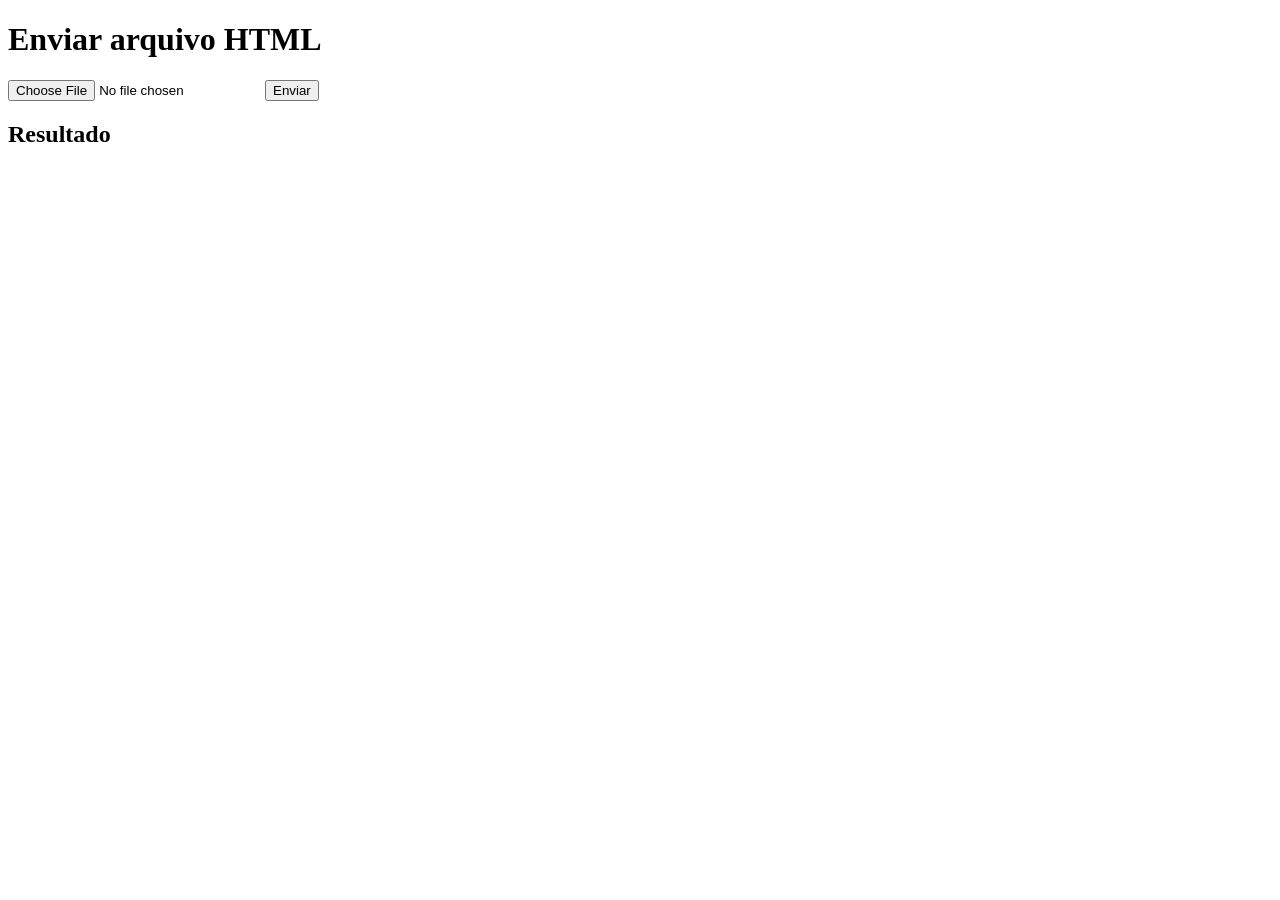
==== templates/index.html @ 0f5f09fb "Rename index.html to templates/index.html" ====
<!DOCTYPE html>
<html lang="pt-BR">
<head>
  <meta charset="UTF-8">
  <title>Leitor de HTML</title>
</head>
<body>
  <h1>Enviar arquivo HTML</h1>
  <form id="uploadForm" enctype="multipart/form-data">
    <input type="file" name="file" accept=".html,.htm" required>
    <button type="submit">Enviar</button>
  </form>

  <h2>Resultado</h2>
  <div id="resultado"></div>

  <script>
    document.getElementById("uploadForm").addEventListener("submit", async (e) => {
      e.preventDefault();

      const formData = new FormData(e.target);

      const response = await fetch("/upload", {
        method: "POST",
        body: formData
      });

      const data = await response.json();

      let resultadoDiv = document.getElementById("resultado");
      resultadoDiv.innerHTML = "";

      if (data.message) {
        resultadoDiv.innerText = data.message;
      } else {
        data.forEach((table, index) => {
          let tableHTML = "<h3>Tabela " + (index+1) + "</h3><table border='1'>";
          table.forEach(row => {
            tableHTML += "<tr>";
            for (let col in row) {
              tableHTML += "<td>" + row[col] + "</td>";
            }
            tableHTML += "</tr>";
          });
          tableHTML += "</table>";
          resultadoDiv.innerHTML += tableHTML;
        });
      }
    });
  </script>
</body>
</html>
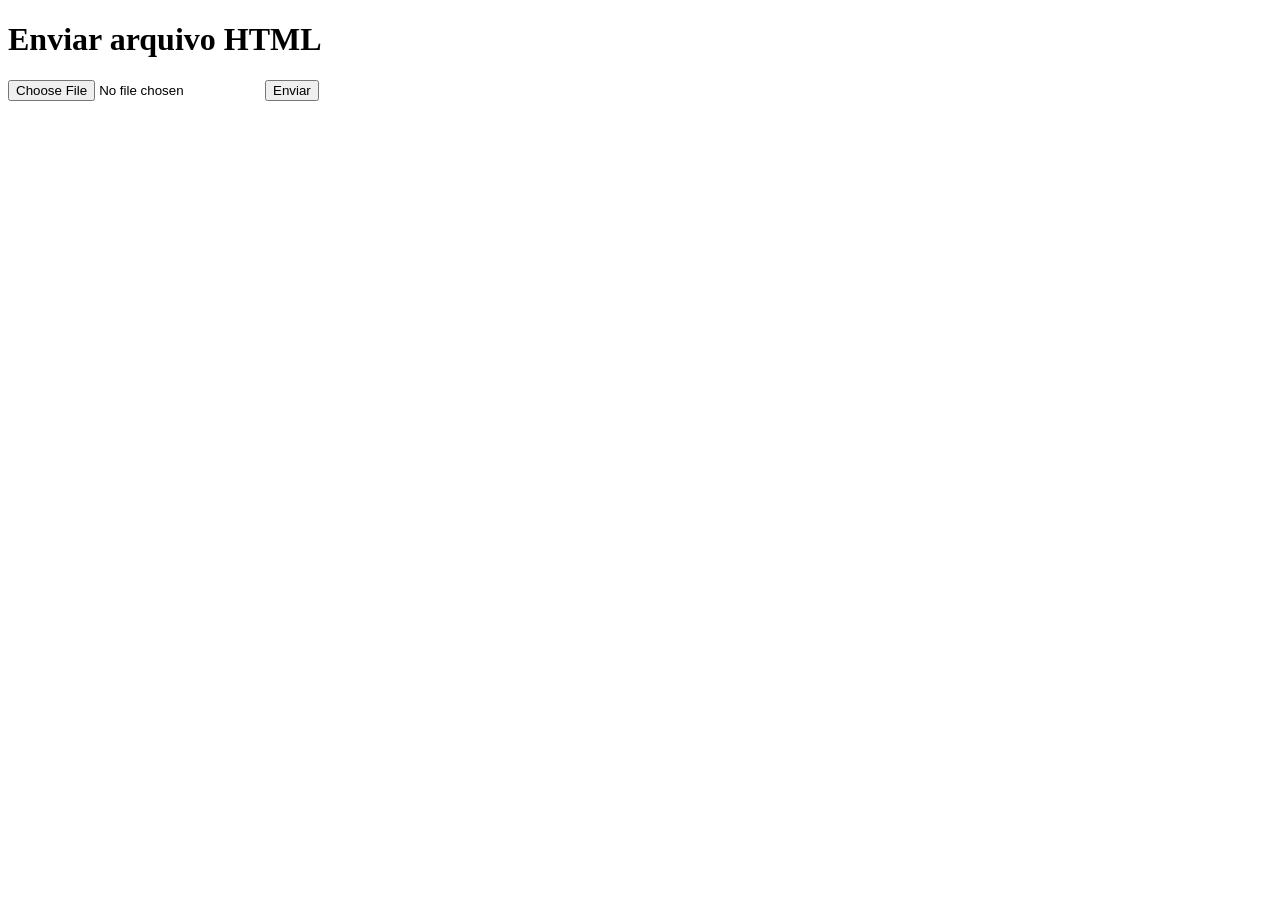
==== commit 8f749b4d: "Update index.html" ====
--- a/templates/index.html
+++ b/templates/index.html
@@ -7,46 +7,45 @@
 <body>
   <h1>Enviar arquivo HTML</h1>
   <form id="uploadForm" enctype="multipart/form-data">
-    <input type="file" name="file" accept=".html,.htm" required>
-    <button type="submit">Enviar</button>
-  </form>
+  <input type="file" name="file" accept=".html,.htm" required>
+  <button type="submit">Enviar</button>
+</form>
 
-  <h2>Resultado</h2>
-  <div id="resultado"></div>
+<div id="resultado"></div>
 
-  <script>
-    document.getElementById("uploadForm").addEventListener("submit", async (e) => {
-      e.preventDefault();
+<script>
+document.getElementById("uploadForm").addEventListener("submit", async (e) => {
+  e.preventDefault();
 
-      const formData = new FormData(e.target);
+  const formData = new FormData(e.target);
 
-      const response = await fetch("/upload", {
-        method: "POST",
-        body: formData
+  const response = await fetch("/upload", {   // ⬅️ agora vai pra /upload
+    method: "POST",
+    body: formData
+  });
+
+  const data = await response.json();
+
+  let resultadoDiv = document.getElementById("resultado");
+  resultadoDiv.innerHTML = "";
+
+  if (data.message) {
+    resultadoDiv.innerText = data.message;
+  } else {
+    data.forEach((table, index) => {
+      let tableHTML = "<h3>Tabela " + (index+1) + "</h3><table border='1'>";
+      table.forEach(row => {
+        tableHTML += "<tr>";
+        for (let col in row) {
+          tableHTML += "<td>" + row[col] + "</td>";
+        }
+        tableHTML += "</tr>";
       });
-
-      const data = await response.json();
-
-      let resultadoDiv = document.getElementById("resultado");
-      resultadoDiv.innerHTML = "";
-
-      if (data.message) {
-        resultadoDiv.innerText = data.message;
-      } else {
-        data.forEach((table, index) => {
-          let tableHTML = "<h3>Tabela " + (index+1) + "</h3><table border='1'>";
-          table.forEach(row => {
-            tableHTML += "<tr>";
-            for (let col in row) {
-              tableHTML += "<td>" + row[col] + "</td>";
-            }
-            tableHTML += "</tr>";
-          });
-          tableHTML += "</table>";
-          resultadoDiv.innerHTML += tableHTML;
-        });
-      }
+      tableHTML += "</table>";
+      resultadoDiv.innerHTML += tableHTML;
     });
+  }
+});
   </script>
 </body>
 </html>
